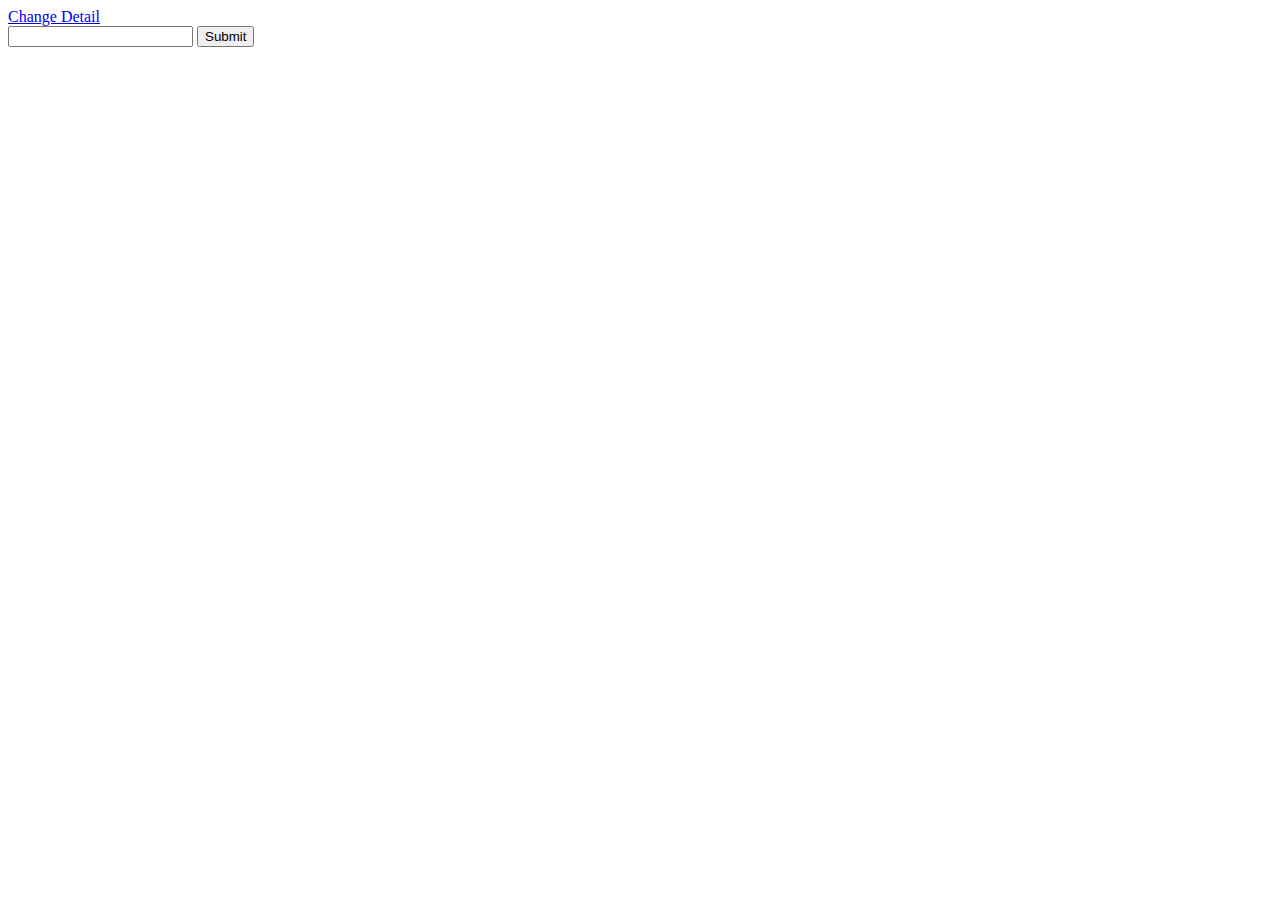
==== public/chat.html @ 8c14f542 "Add join chat screen" ====
<!doctype html>
<html>
	<head>
		<meta charset="UTF-8">
		<title>Socket.io Basics</title>
	</head>
	<body>

		<a href="/index.html">Change Detail</a>

		<div class="messages">
			<!-- Messages end up here-->
		</div>

		<form id="message-form">
			<input type="text" name="message"/>
			<input type="submit"/>
		</form>

		<script src="/js/jquery-2.2.2.min.js"></script>
		<script src="/js/socket.io-1.3.7.js"></script>
		<script src="/js/moment.js"></script>
		<script src="/js/QueryParams.js"></script>

		<script src="/js/app.js"></script>

	</body>
</html>
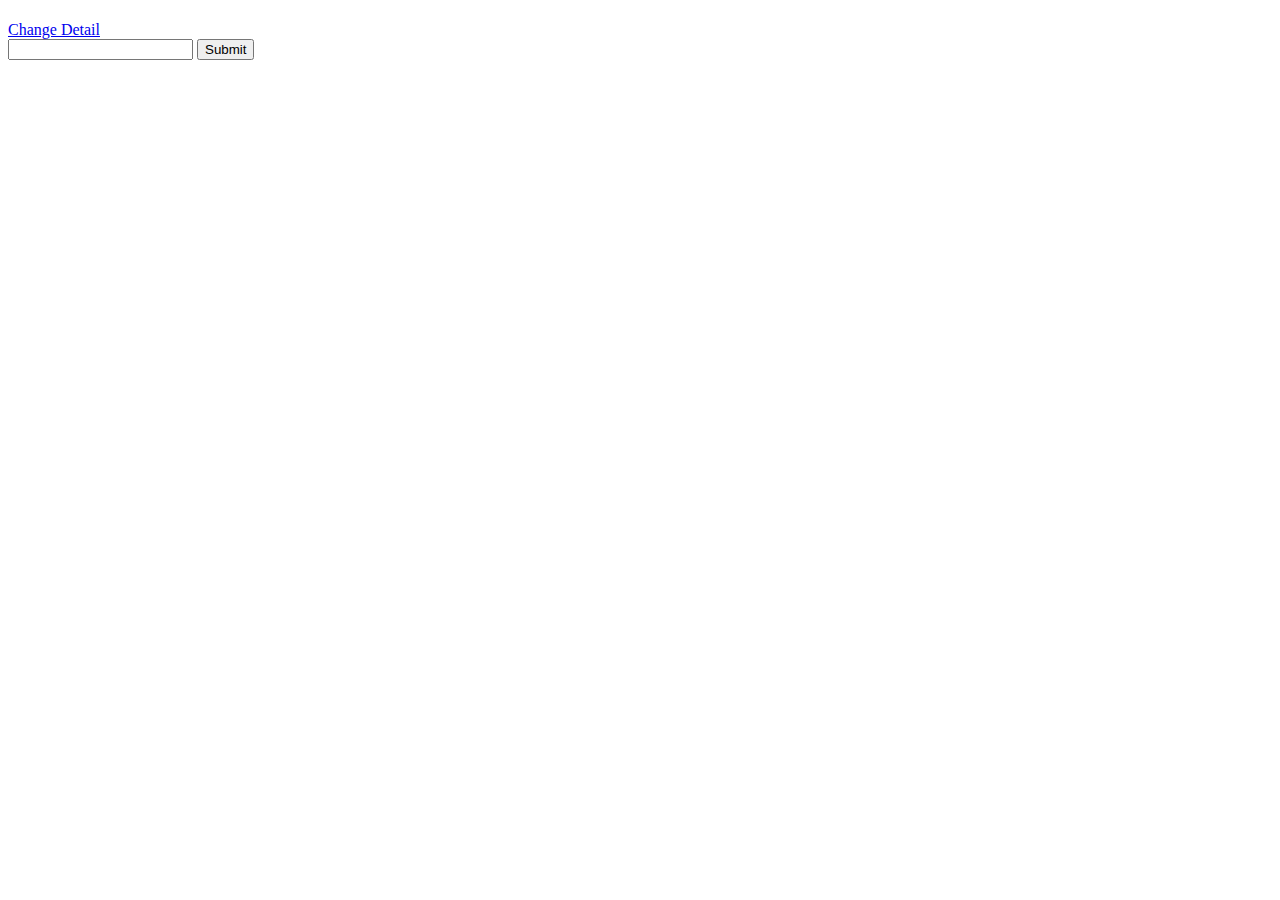
==== commit a8c9a8e2: "Add support for chat rooms" ====
--- a/public/chat.html
+++ b/public/chat.html
@@ -8,6 +8,7 @@
 	</head>
 	<body>
 
+		<h1 class= "room-title" > </h1>
 		<a href="/index.html">Change Detail</a>
 
 		<div class="messages">
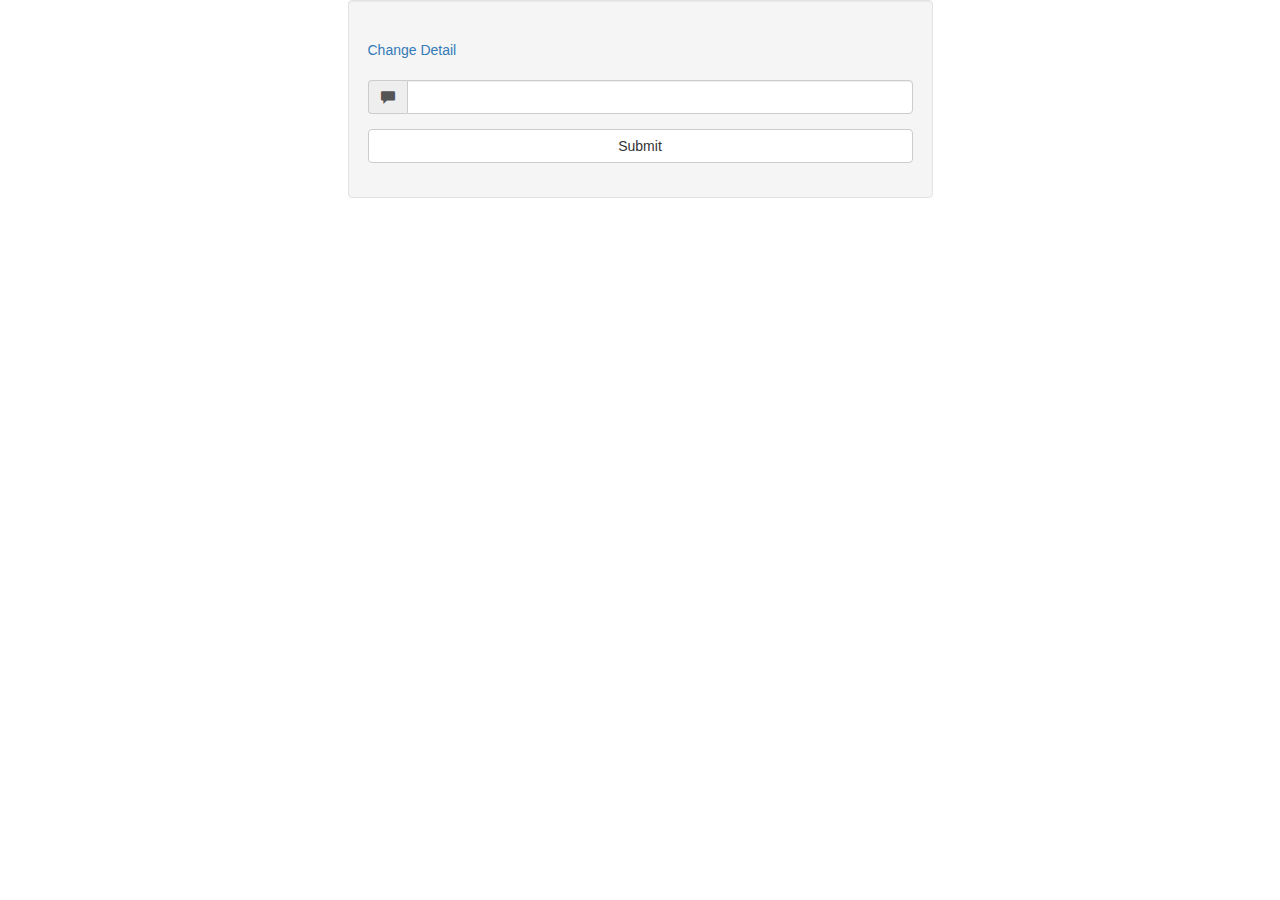
==== commit 10bf42b5: "Add styles for chat app" ====
--- a/public/chat.html
+++ b/public/chat.html
@@ -2,30 +2,50 @@
 
 <!doctype html>
 <html>
-	<head>
-		<meta charset="UTF-8">
-		<title>Socket.io Basics</title>
-	</head>
-	<body>
+<head>
+	<meta charset="UTF-8">
+	<title>Socket.io Basics</title>
+	<link rel="stylesheet" type="text/css" href="./css/bootstrap.min.css">
+	<link rel="stylesheet" type="text/css" href="./css/styles.css">
+</head>
+<body>
 
-		<h1 class= "room-title" > </h1>
-		<a href="/index.html">Change Detail</a>
+	<div class="container">
+		<div class="row">
+			<div class="col-md-6 col-md-offset-3 well">
+				<h1 class= "room-title" > </h1>
+				<a href="/index.html">Change Detail</a>
 
-		<div class="messages">
-			<!-- Messages end up here-->
+				<ul class="messages list-group">
+					<!-- Messages end up here-->
+				</ul>
+
+				<form id="message-form">
+					<div class="form-group">
+						<div class="input-group">
+							<span class="input-group-addon">
+								<i class="glyphicon glyphicon-comment"></i>
+							</span>
+							<input type="text" name="message" class="form-control" />
+						</div>
+					</div>
+					<div class="form-group">
+						<input type="submit"  class="btn btn-default btn-block" />
+					</div>
+				</form>
+			</div>					
 		</div>
+	</div>
 
-		<form id="message-form">
-			<input type="text" name="message"/>
-			<input type="submit"/>
-		</form>
 
-		<script src="/js/jquery-2.2.2.min.js"></script>
-		<script src="/js/socket.io-1.3.7.js"></script>
-		<script src="/js/moment.js"></script>
-		<script src="/js/QueryParams.js"></script>
 
-		<script src="/js/app.js"></script>
 
-	</body>
+	<script src="/js/jquery-2.2.2.min.js"></script>
+	<script src="/js/socket.io-1.3.7.js"></script>
+	<script src="/js/moment.js"></script>
+	<script src="/js/QueryParams.js"></script>
+
+	<script src="/js/app.js"></script>
+
+</body>
 </html>--- a/public/css/styles.css
+++ b/public/css/styles.css
@@ -0,0 +1,6 @@
+.vertical-center {
+	min-height: 100vh ;
+	margin: 0;
+	display: flex;
+	align-items: center;
+}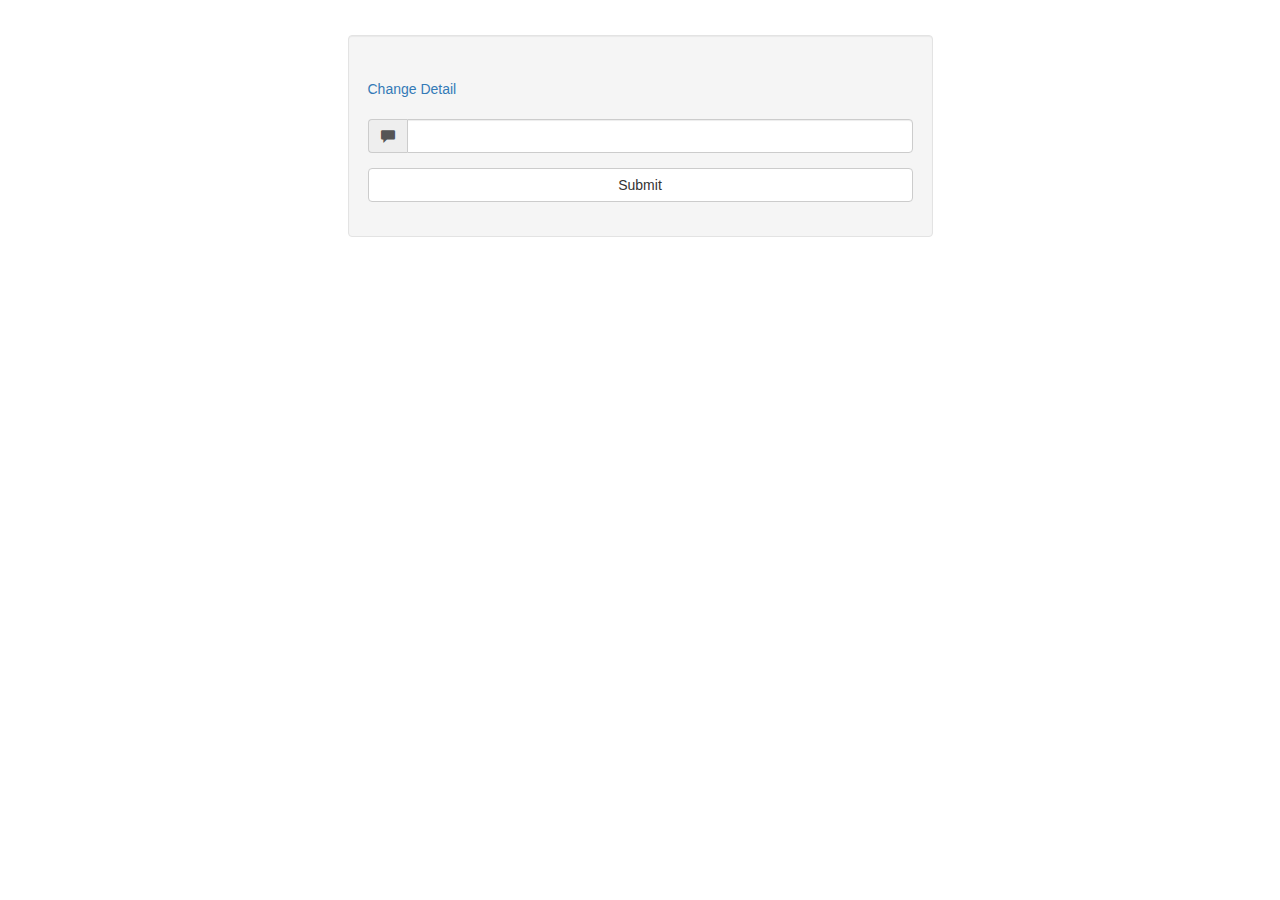
==== commit d3d2eb20: "Final custom styles" ====
--- a/public/chat.html
+++ b/public/chat.html
@@ -7,13 +7,20 @@
 	<title>Socket.io Basics</title>
 	<link rel="stylesheet" type="text/css" href="./css/bootstrap.min.css">
 	<link rel="stylesheet" type="text/css" href="./css/styles.css">
+
+	<style>
+		.well{
+			margin-top : 35px;
+		}
+	</style>
+
 </head>
 <body>
 
 	<div class="container">
 		<div class="row">
 			<div class="col-md-6 col-md-offset-3 well">
-				<h1 class= "room-title" > </h1>
+				<h1 class= "room-title text-center" > </h1>
 				<a href="/index.html">Change Detail</a>
 
 				<ul class="messages list-group">
--- a/public/css/styles.css
+++ b/public/css/styles.css
@@ -3,4 +3,14 @@
 	margin: 0;
 	display: flex;
 	align-items: center;
+}
+
+h1 {
+
+	margin: 24px 0;
+}
+
+
+.messages p {
+	margin: 6px 0;
 }